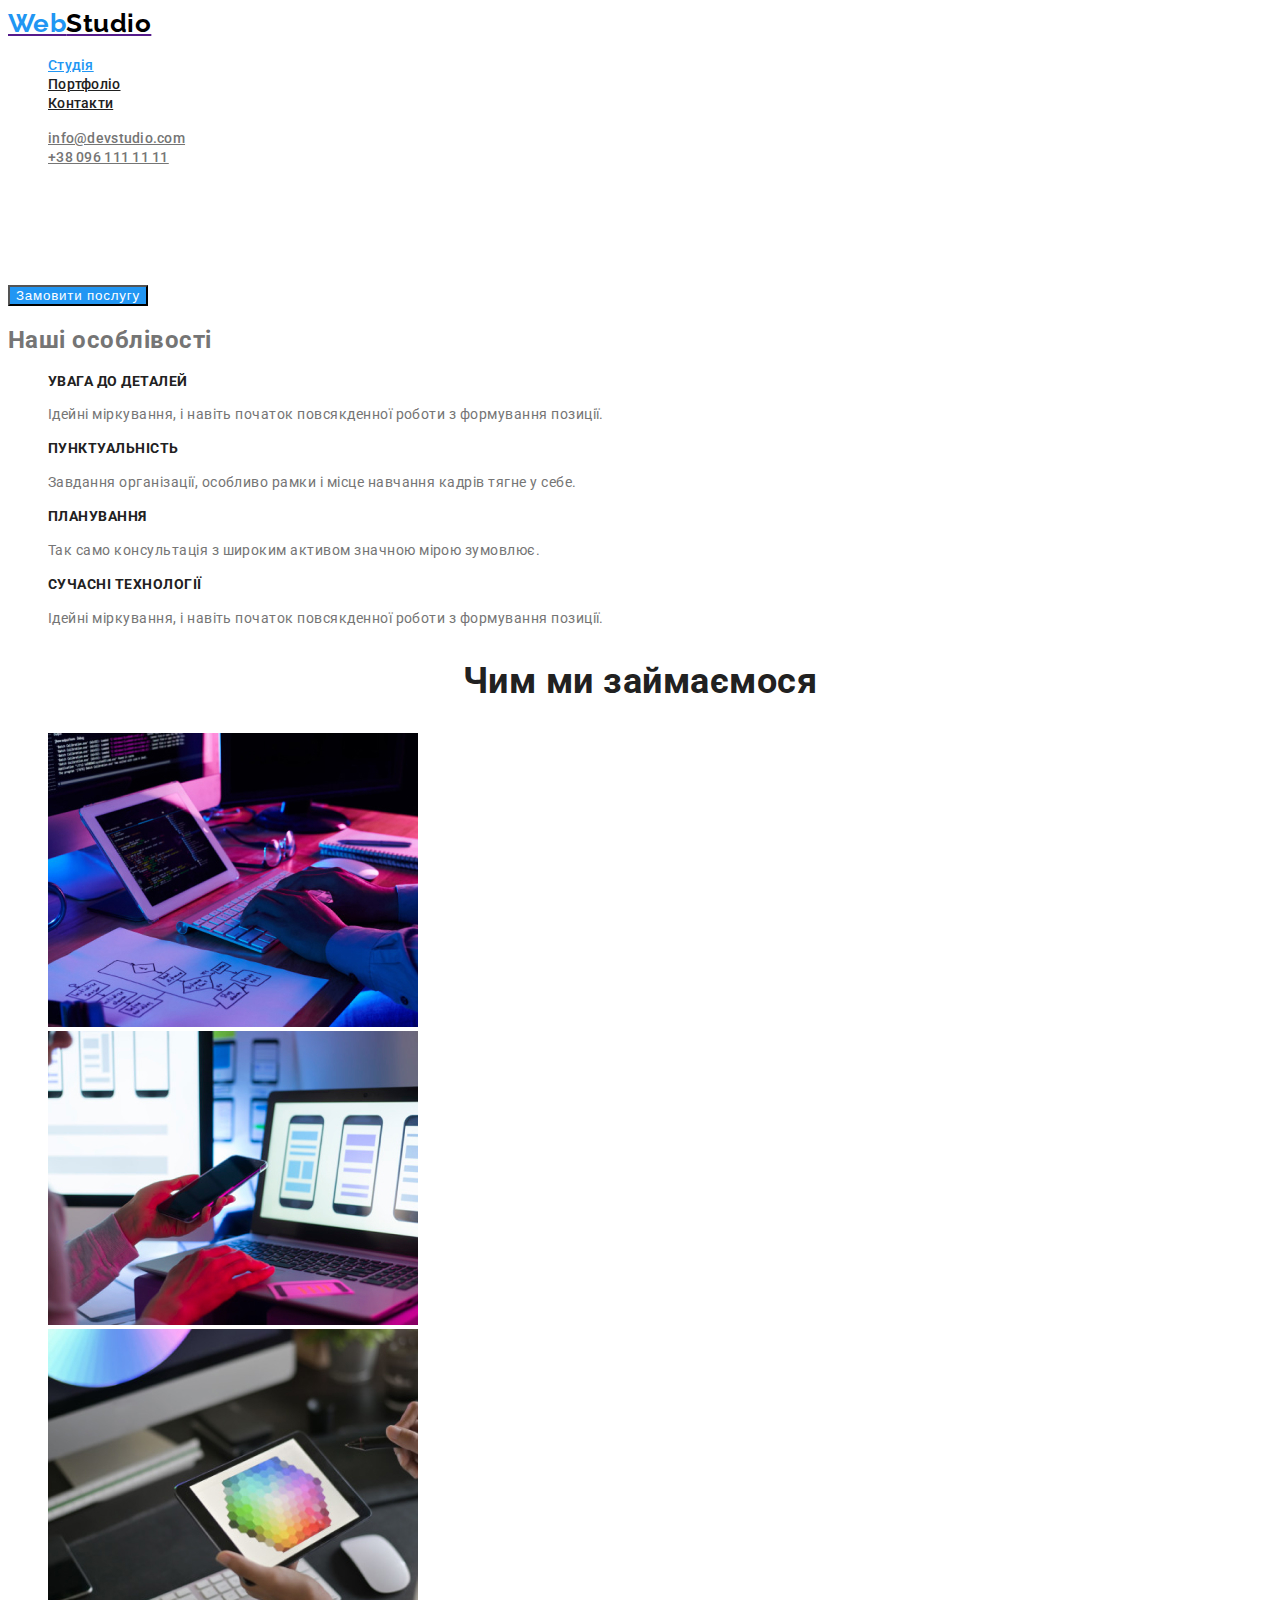
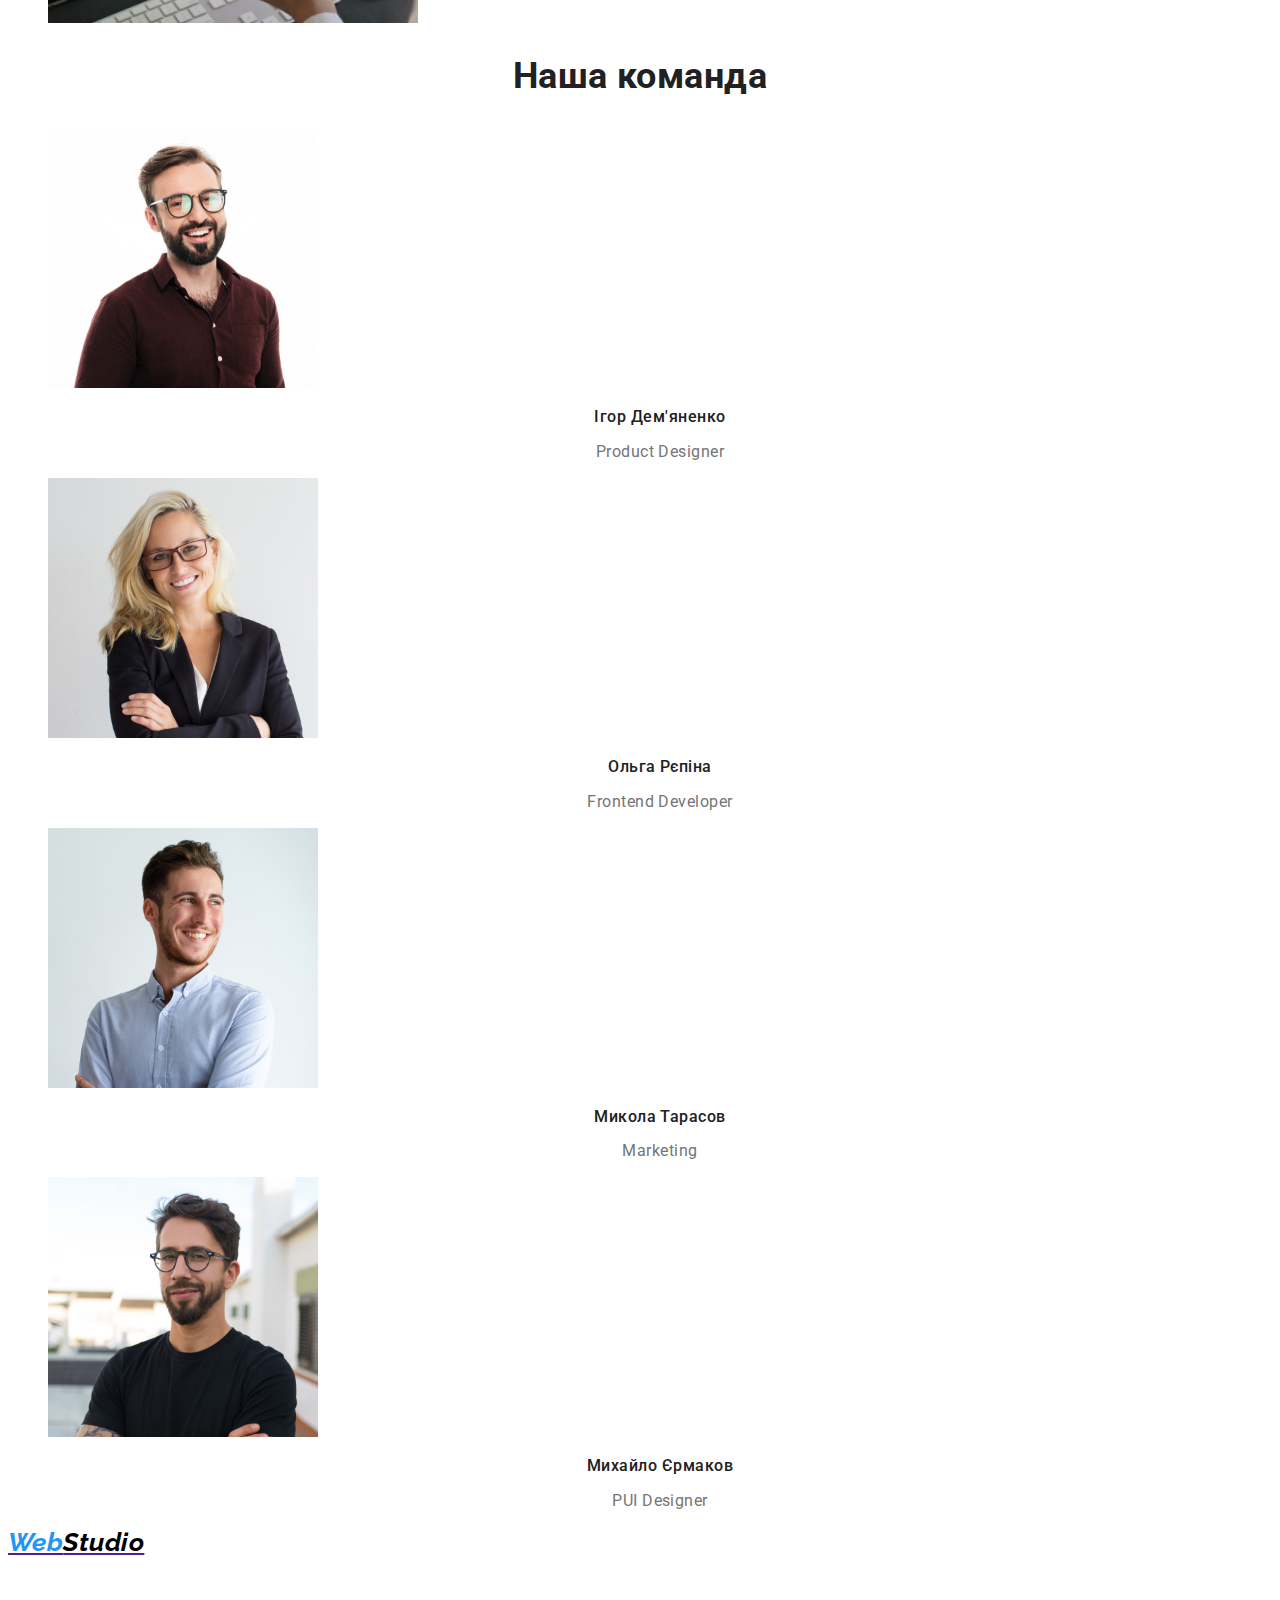
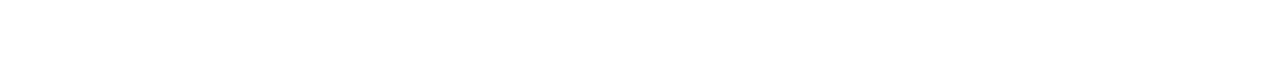
==== index.html @ aeb6a616 "1" ====
<!DOCTYPE html>
<html lang="uk">
  <head>
    <meta charset="UTF-8" />
    <meta http-equiv="X-UA-Compatible" content="IE=edge" />
    <meta name="viewport" content="width=device-width, initial-scale=1.0" />
    <title>Document</title>
    <link rel="preconnect" href="https://fonts.googleapis.com" />
    <link rel="preconnect" href="https://fonts.gstatic.com" crossorigin />
    <link
      href="https://fonts.googleapis.com/css2?family=Raleway:wght@700&family=Roboto:wght@400;500;700;900&display=swap"
      rel="stylesheet"
    />
    <link rel="stylesheet" href="./css/styles.css" />
  </head>
  <body>
    <!--Верхня лінія-->
    <header>
      <a href="" class="logo"
        ><span class="logo-blue">Web</span
        ><span class="logo-black">Studio</span></a
      >
      <link rel="preconnect" href="https://fonts.googleapis.com" />
      <link rel="preconnect" href="https://fonts.gstatic.com" crossorigin />
      <nav>
        <ul class="site-nav list">
          <li><a href="./index.html" class="link current">Студія</a></li>
          <li><a href="./portfolio.html" class="link">Портфоліо</a></li>
          <li><a href="" class="link">Контакти</a></li>
        </ul>
      </nav>
      <ul class="auth-nav list">
        <li><a href="mailto:info@devstudio.com">info@devstudio.com</a></li>
        <li><a href="tel:+380961111111">+38 096 111 11 11</a></li>
      </ul>
    </header>
    <!--Шапка-->
    <main>
      <section class="order">
        <h1 class="order-text">Ефективні рішення для вашого бізнесу</h1>
        <button class="button primary" type="button">Замовити послугу</button>
      </section>
      <!--Особливості-->
      <section class="features">
        <h2>Наші особлівості</h2>
        <ul class="list">
          <li>
            <h3>УВАГА ДО ДЕТАЛЕЙ</h3>
            <p>
              Ідейні міркування, і навіть початок повсякденної роботи з
              формування позиції.
            </p>
          </li>
          <li>
            <h3>ПУНКТУАЛЬНІСТЬ</h3>
            <p>
              Завдання організації, особливо рамки і місце навчання кадрів тягне
              у себе.
            </p>
          </li>
          <li>
            <h3>ПЛАНУВАННЯ</h3>
            <p>
              Так само консультація з широким активом значною мірою зумовлює.
            </p>
          </li>
          <li>
            <h3>СУЧАСНІ ТЕХНОЛОГІЇ</h3>
            <p>
              Ідейні міркування, і навіть початок повсякденної роботи з
              формування позиції.
            </p>
          </li>
        </ul>
      </section>
      <!--Чим ми займаємося-->
      <section class="examples">
        <h2>Чим ми займаємося</h2>
        <ul class="list">
          <li>
            <img
              src="./images/img(1).jpg"
              alt="праця на всіх девайсах"
              width="370"
            />
          </li>
          <li>
            <img
              src="./images/img(2).jpg"
              alt="розробка версій для смартфонів"
              width="370"
            />
          </li>
          <li>
            <img src="./images/img(3).jpg" alt="вибір кольору" width="370" />
          </li>
        </ul>
      </section>
      <!--Наша команда-->
      <section class="team">
        <h2>Наша команда</h2>
        <ul class="list">
          <li>
            <img
              src="./images/img(4).jpg"
              alt="фото Ігора Дем'яненко"
              width="270"
            />
            <h3>Ігор Дем'яненко</h3>
            <p>Product Designer</p>
          </li>
          <li>
            <img
              src="./images/img(5).jpg"
              alt="фото Ольгі Рєпіної"
              width="270"
            />
            <h3>Ольга Рєпіна</h3>
            <p>Frontend Developer</p>
          </li>
          <li>
            <img
              src="./images/img(6).jpg"
              alt="фото Миколи Тарасова"
              width="270"
            />
            <h3>Микола Тарасов</h3>
            <p>Marketing</p>
          </li>
          <li>
            <img
              src="./images/img(7).jpg"
              alt="фото Михайла Єрмакова"
              width="270"
            />
            <h3>Михайло Єрмаков</h3>
            <p>PUI Designer</p>
          </li>
        </ul>
      </section>
    </main>
    <!--Підвал-->
    <footer>
      <address>
        <a href="" class="logo"
          ><span class="logo-blue">Web</span
          ><span class="logo-black">Studio</span></a
        >
        <ul class="list">
          <li><a href="">м. Київ, пр-т Лесі Українки, 26</a></li>
          <li>
            <a class="footer-emaile" href="mailto:info@devstudio.com"
              >info@devstudio.com</a
            >
          </li>
          <li>
            <a class="footer-telephon" href="tel:+380961111111"
              >+38 096 111 11 11</a
            >
          </li>
        </ul>
      </address>
    </footer>
  </body>
</html>
---- css/styles.css ----
:root{
    --primary-text-color: #757575;
    --h-text-color: #212121;
    --accent-color: #2196F3;
    --adress-color: rgba(255, 255, 255, 0.6);
    --primary-white-color: #ffffff;
    --bg-color: #2F303A;

}

body{
    font-family: Roboto, sans-serif;
    font: Roboto;
    position: relative;
    background-color: var(--primary-white-color);
    color: var(--primary-text-color);
    letter-spacing: 0.03em;
}

.button{
    cursor: pointer;
}

.list{
    list-style-type: none;
}

/* header */

.logo{
    font-family: Raleway, sans-serif;
    font-weight: 700;
    line-height: 1.19;
    font-size: 26px;
}
.logo-blue{
    color: #2196F3;
}
.logo-black{
    color: black;
} 
/* site nav */
.site-nav .link{
    color: var(--h-text-color);
    font-weight: 500;
    font-size: 14px;
    line-height: 1.14;
    letter-spacing: 0.02em; 
}
.site-nav .link.current{
    color: var(--accent-color);
}
.site-nav .link:hover,
.site-nav .link:focus{
    color: var(--accent-color);
}

/* auth nav */

.auth-nav a{
    color: var(--primary-text-color);
    font-weight: 500;
    font-size: 14px;
    line-height: 1.14;
    letter-spacing: 0.02em; 
}
.auth-nav a:hover,
.auth-nav a:focus{
    color: var(--accent-color);
}

/* order */
.order{
    color: var(--primary-white-color);
}
.order-text{
    font-weight: 900;
    letter-spacing: 0.06em;
    font-weight: 900;
    font-size: 44px;
    line-height: 1.36;
    text-align: center;
    letter-spacing: 0.06em;
}
.button.primary{
    color: var(--primary-white-color);
    background: var(--accent-color);
    letter-spacing: 0.06em;
}
/* main  */

.features h3{
    color: var(--h-text-color);
    font-weight: 700;
    font-size: 14px;
    line-height: 1.14;
}

.features p{
    font-size: 14px;
    line-height: 1.71;
}

/* examples */
.examples h2{
    color: var(--h-text-color);
    font-size: 36px;
    line-height: 1.16;
    text-align: center;
}

/* team */
.team h2{
    color: var(--h-text-color);
    font-size: 36px;
    line-height: 1.16;
    text-align: center;
}

.team h3{
    color: var(--h-text-color);
    font-weight: 500;
    font-size: 16px;
    line-height: 1.18;
    text-align: center;
}

.team p{
    font-size: 16px;
    line-height: 1.18;
    text-align: center;
}
/* footer */

footer ul a{
    color: var(--primary-white-color);

}

footer address{
    font-size: 14px;
    line-height: 1.71;
}

/* button */

.button.filter{
    color: var(--h-text-color);
    background-color: var(--primary-white-color);
    font-weight: 500;
    font-size: 16px;
    line-height: 1.62;
    text-align: center;
}
.button.filter:hover,
.button.filter:focus{
    color: var(--primary-white-color);
    background-color: var(--accent-color);
}

/* footer */

.footer-emaile{
    color: var(--adress-color);
}
.footer-telephon{
    color: var(--adress-color);
}

/* portfolio */

.portfolio h2{
    color: var(--h-text-color);
    font-weight: 700;
    font-size: 18px;
    line-height: 2;
    letter-spacing: 0.06em;
}
.portfolio p{
    color: var(--primary-text-color);
    font-size: 16px;
    line-height: 1.88;
}
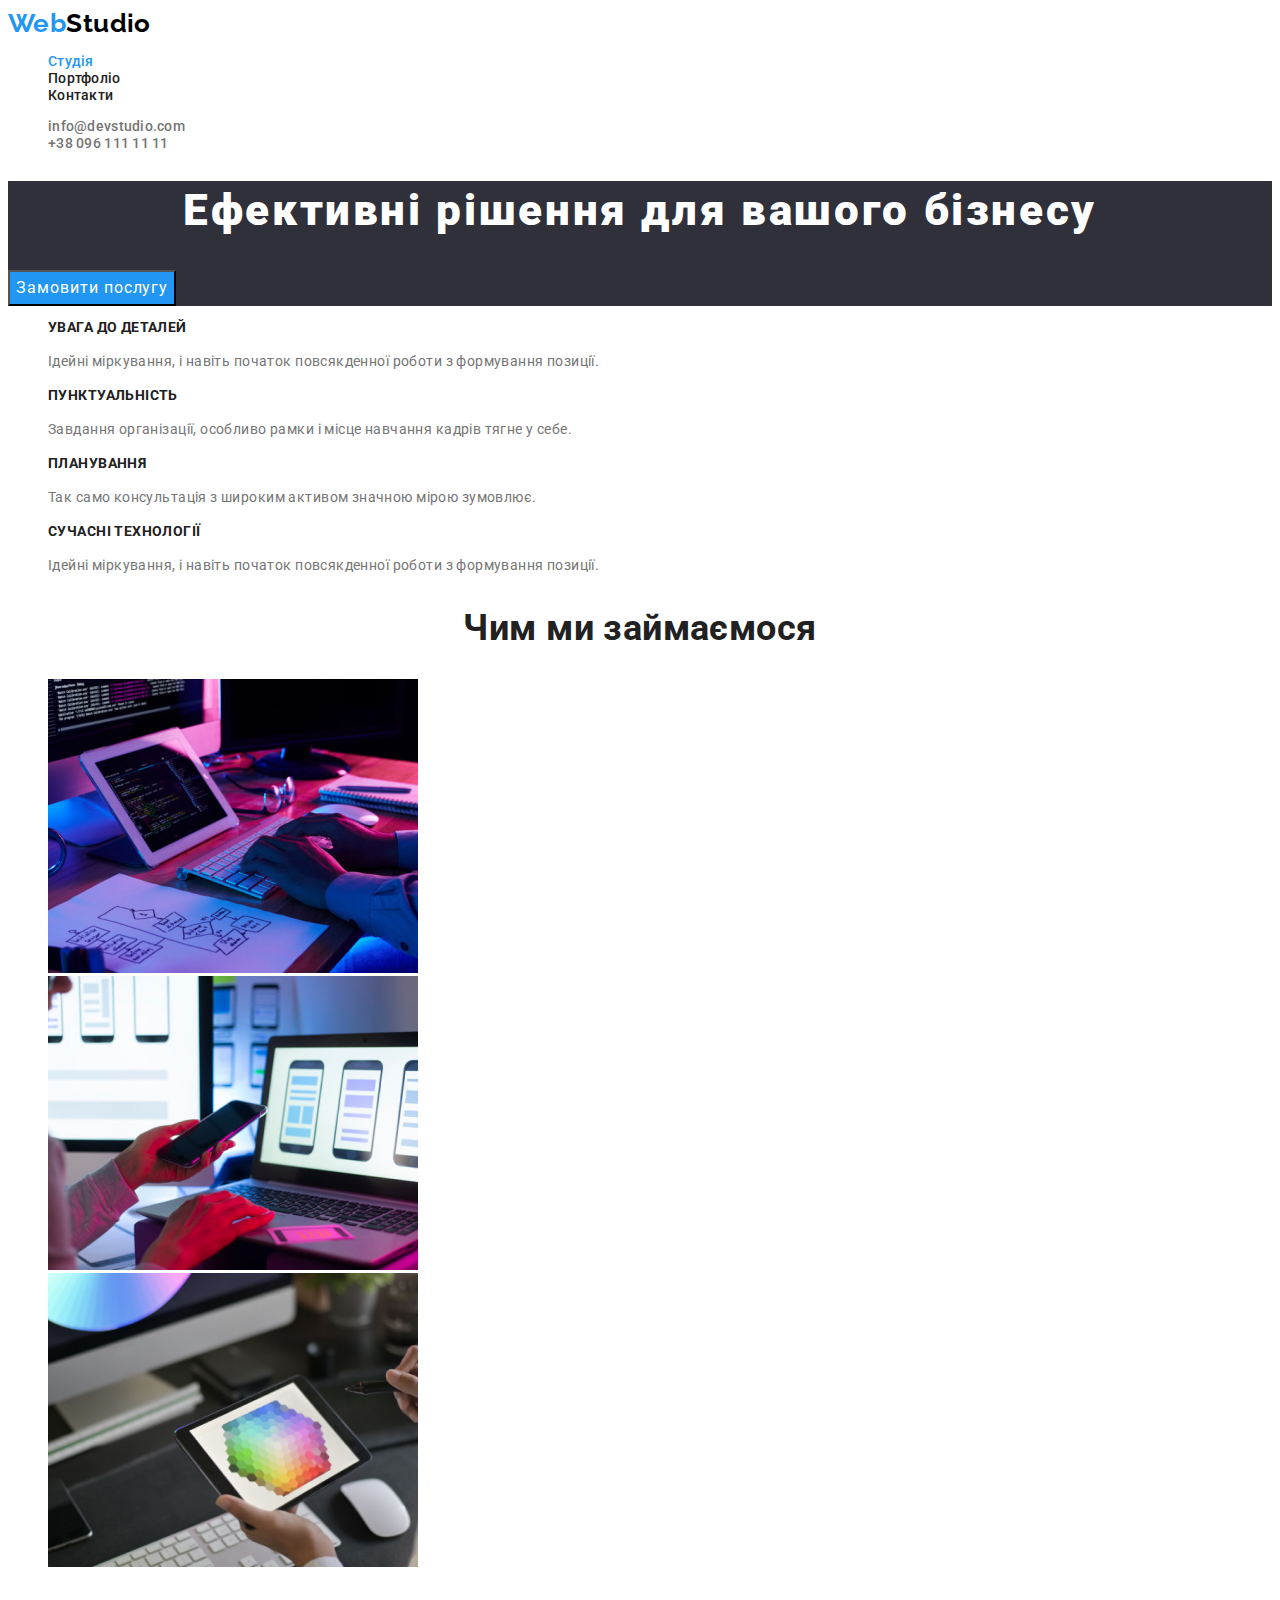
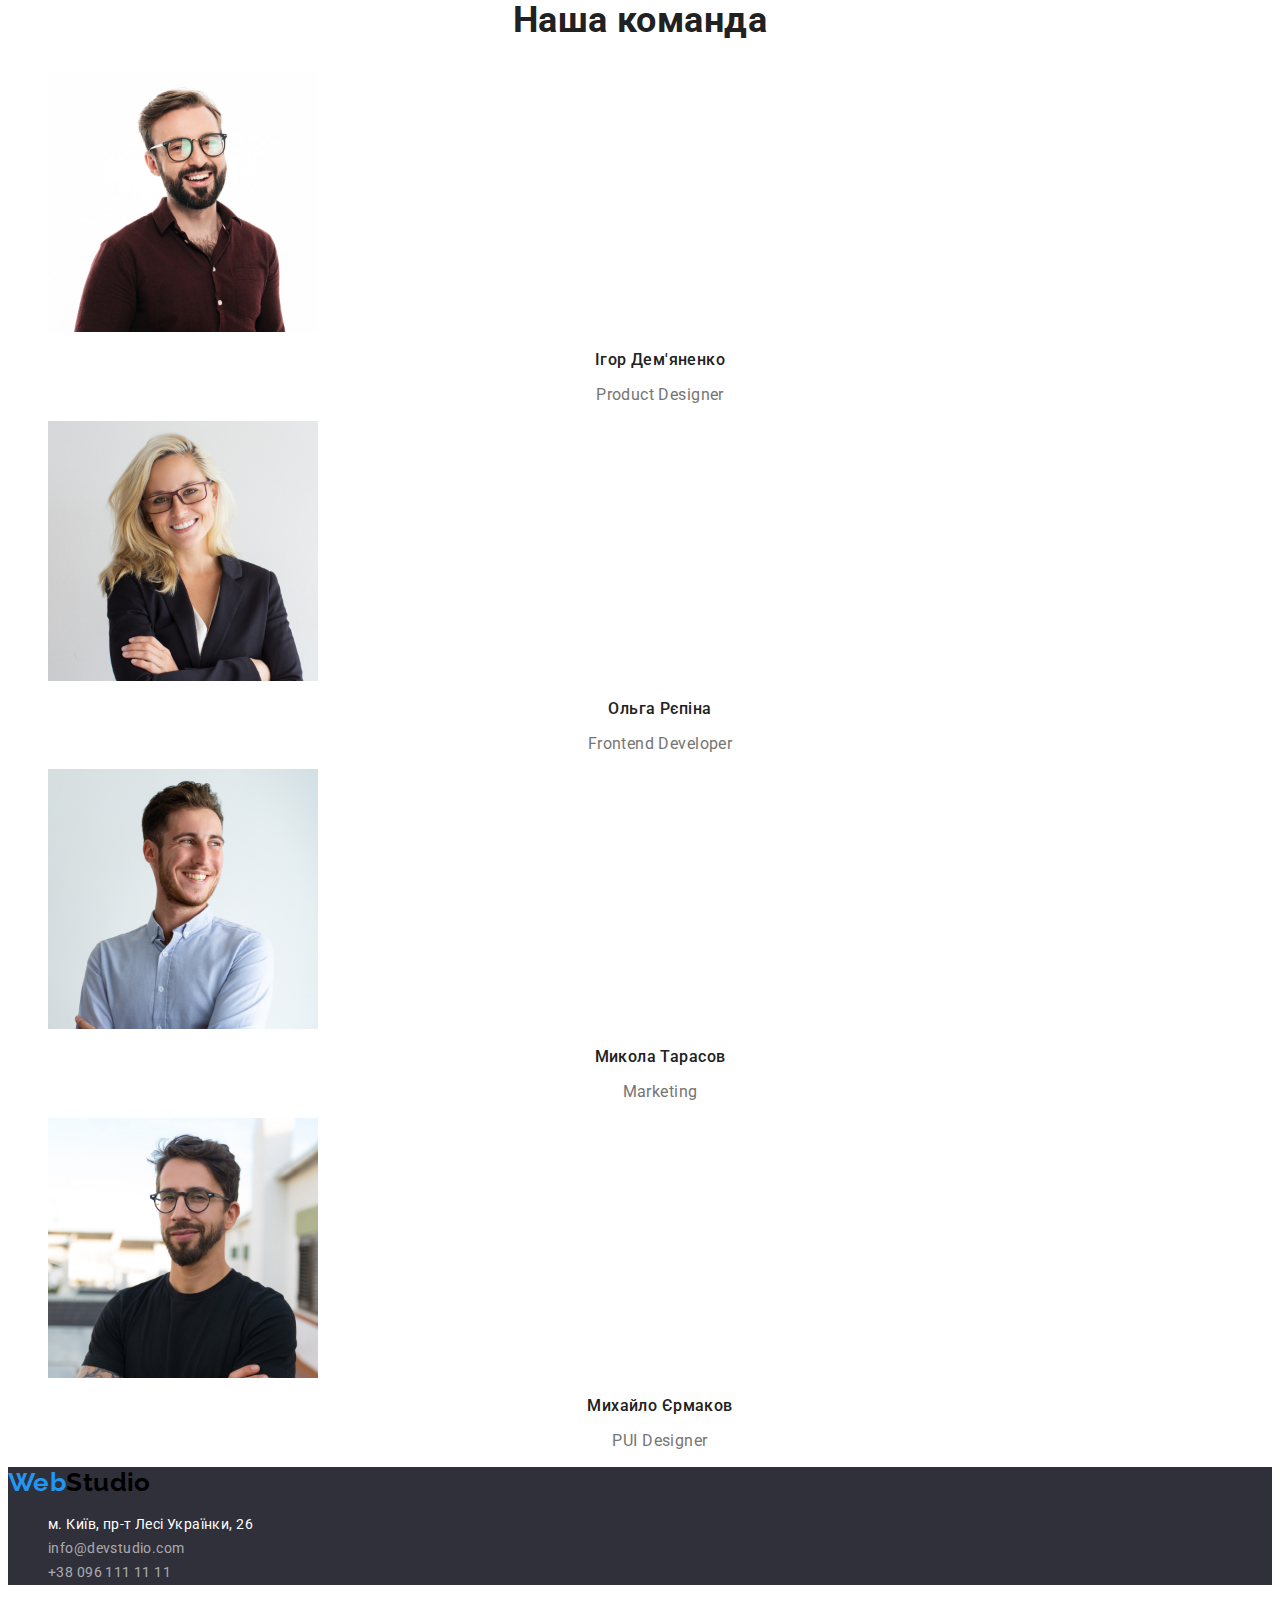
==== commit 584cd7b9: "10.22.22" ====
--- a/index.html
+++ b/index.html
@@ -20,8 +20,6 @@
         ><span class="logo-blue">Web</span
         ><span class="logo-black">Studio</span></a
       >
-      <link rel="preconnect" href="https://fonts.googleapis.com" />
-      <link rel="preconnect" href="https://fonts.gstatic.com" crossorigin />
       <nav>
         <ul class="site-nav list">
           <li><a href="./index.html" class="link current">Студія</a></li>
@@ -42,7 +40,7 @@
       </section>
       <!--Особливості-->
       <section class="features">
-        <h2>Наші особлівості</h2>
+        <h2 class="visually-hidden">Наші особлівості</h2>
         <ul class="list">
           <li>
             <h3>УВАГА ДО ДЕТАЛЕЙ</h3>
--- a/css/styles.css
+++ b/css/styles.css
@@ -10,17 +10,30 @@
 
 body{
     font-family: Roboto, sans-serif;
-    font: Roboto;
-    position: relative;
+    font-size: 14px;
     background-color: var(--primary-white-color);
     color: var(--primary-text-color);
     letter-spacing: 0.03em;
+    text-decoration: none;
 }
 
 .button{
     cursor: pointer;
-}
-
+    font-family: inherit;
+}
+.visually-hidden {
+    position: absolute;
+    width: 1px;
+    height: 1px;
+    margin: -1px;
+    border: 0;
+    padding: 0;
+    
+    white-space: nowrap;
+    clip-path: inset(100%);
+    clip: rect(0 0 0 0);
+    overflow: hidden;
+  }
 .list{
     list-style-type: none;
 }
@@ -30,8 +43,10 @@
 .logo{
     font-family: Raleway, sans-serif;
     font-weight: 700;
+    font-style: normal;
     line-height: 1.19;
     font-size: 26px;
+    text-decoration: none;
 }
 .logo-blue{
     color: #2196F3;
@@ -43,9 +58,9 @@
 .site-nav .link{
     color: var(--h-text-color);
     font-weight: 500;
-    font-size: 14px;
     line-height: 1.14;
-    letter-spacing: 0.02em; 
+    letter-spacing: 0.02em;
+    text-decoration: none; 
 }
 .site-nav .link.current{
     color: var(--accent-color);
@@ -53,6 +68,7 @@
 .site-nav .link:hover,
 .site-nav .link:focus{
     color: var(--accent-color);
+    text-decoration: none;
 }
 
 /* auth nav */
@@ -60,9 +76,9 @@
 .auth-nav a{
     color: var(--primary-text-color);
     font-weight: 500;
-    font-size: 14px;
     line-height: 1.14;
-    letter-spacing: 0.02em; 
+    letter-spacing: 0.02em;
+    text-decoration: none; 
 }
 .auth-nav a:hover,
 .auth-nav a:focus{
@@ -72,6 +88,7 @@
 /* order */
 .order{
     color: var(--primary-white-color);
+    background-color: var(--bg-color);
 }
 .order-text{
     font-weight: 900;
@@ -86,18 +103,18 @@
     color: var(--primary-white-color);
     background: var(--accent-color);
     letter-spacing: 0.06em;
+    font-size: 16px;
+    line-height: 1.87;
 }
 /* main  */
 
 .features h3{
     color: var(--h-text-color);
-    font-weight: 700;
     font-size: 14px;
     line-height: 1.14;
 }
 
 .features p{
-    font-size: 14px;
     line-height: 1.71;
 }
 
@@ -131,16 +148,30 @@
     text-align: center;
 }
 /* footer */
-
+footer{
+    background-color: var(--bg-color);
+}
 footer ul a{
     color: var(--primary-white-color);
+    text-decoration: none;
 
 }
 
 footer address{
-    font-size: 14px;
     line-height: 1.71;
-}
+    font-style: normal;
+}
+footer address a:hover,
+footer address a:focus{
+    color: var(--accent-color);
+}
+.footer-emaile{
+    color: var(--adress-color);
+}
+.footer-telephon{
+    color: var(--adress-color);
+}
+
 
 /* button */
 
@@ -158,20 +189,15 @@
     background-color: var(--accent-color);
 }
 
-/* footer */
-
-.footer-emaile{
-    color: var(--adress-color);
-}
-.footer-telephon{
-    color: var(--adress-color);
-}
+
 
 /* portfolio */
 
+.portfolio a{
+    text-decoration: none;
+}
 .portfolio h2{
     color: var(--h-text-color);
-    font-weight: 700;
     font-size: 18px;
     line-height: 2;
     letter-spacing: 0.06em;
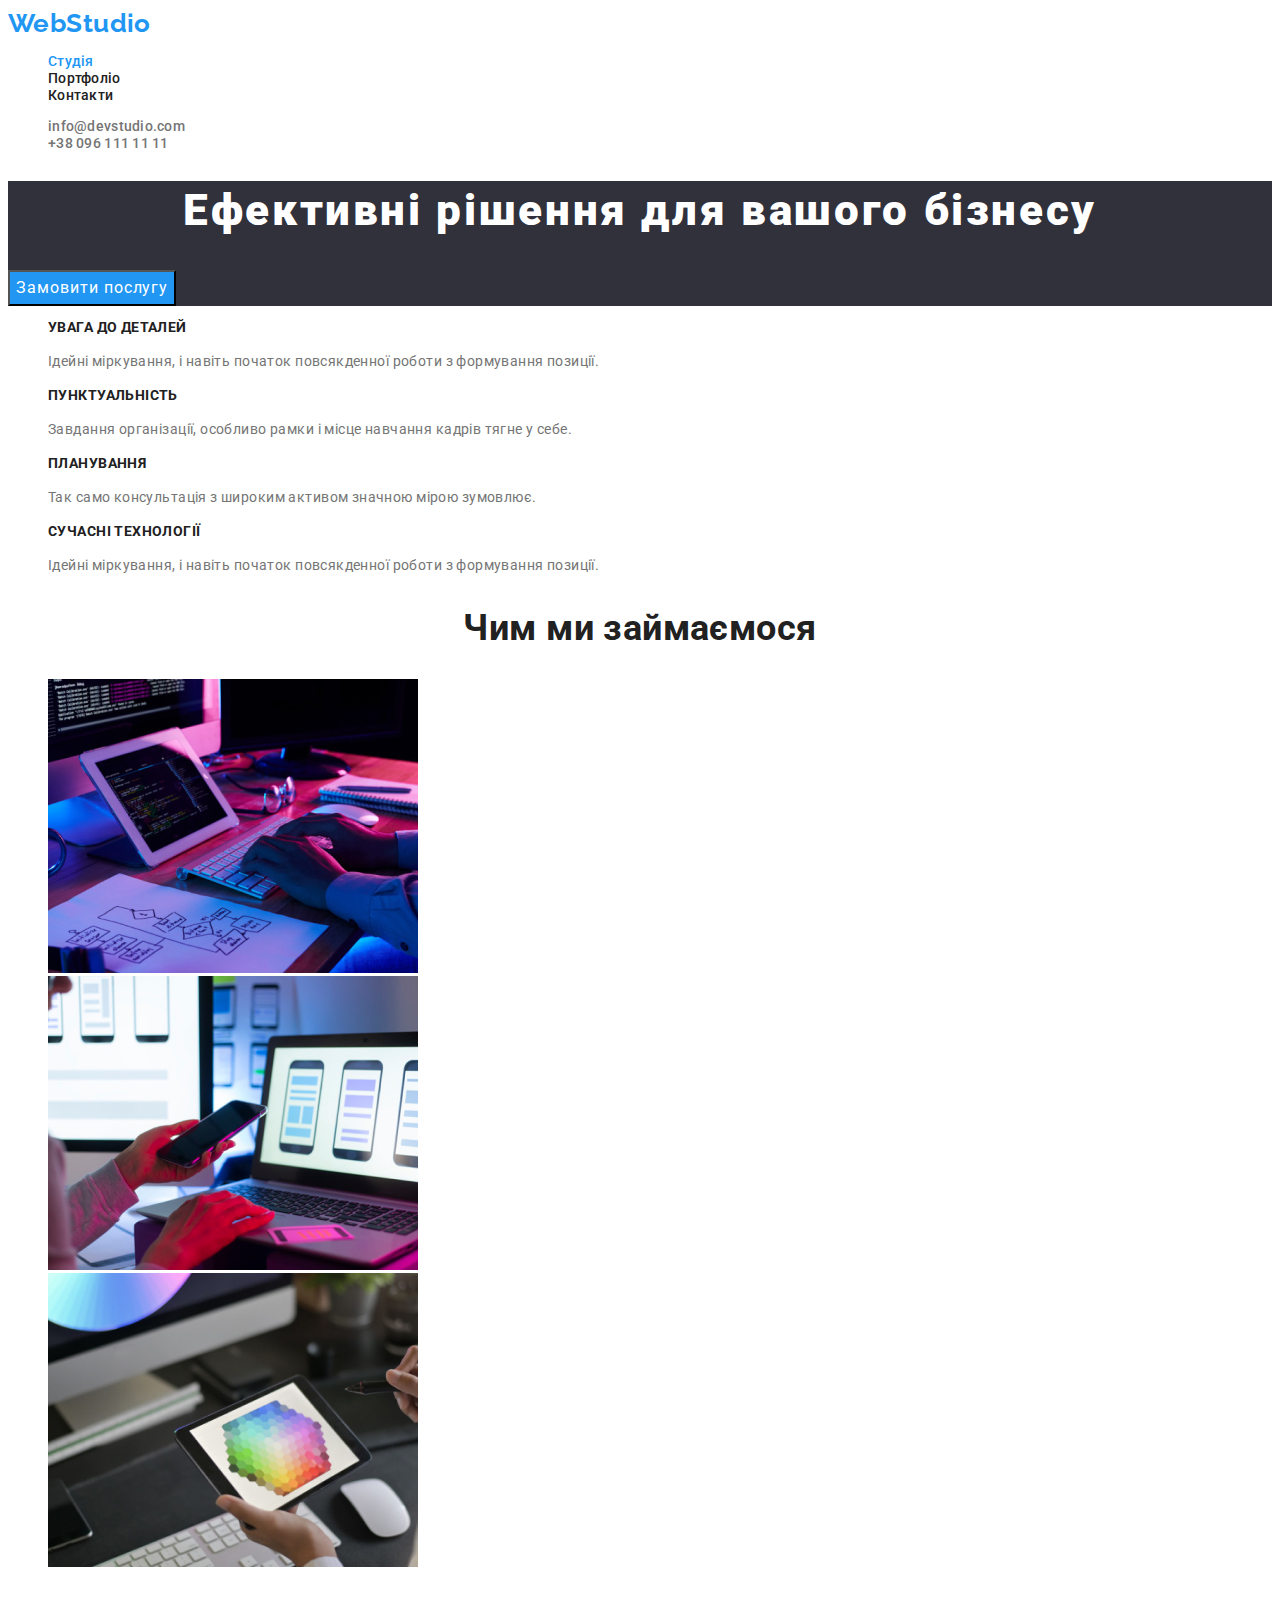
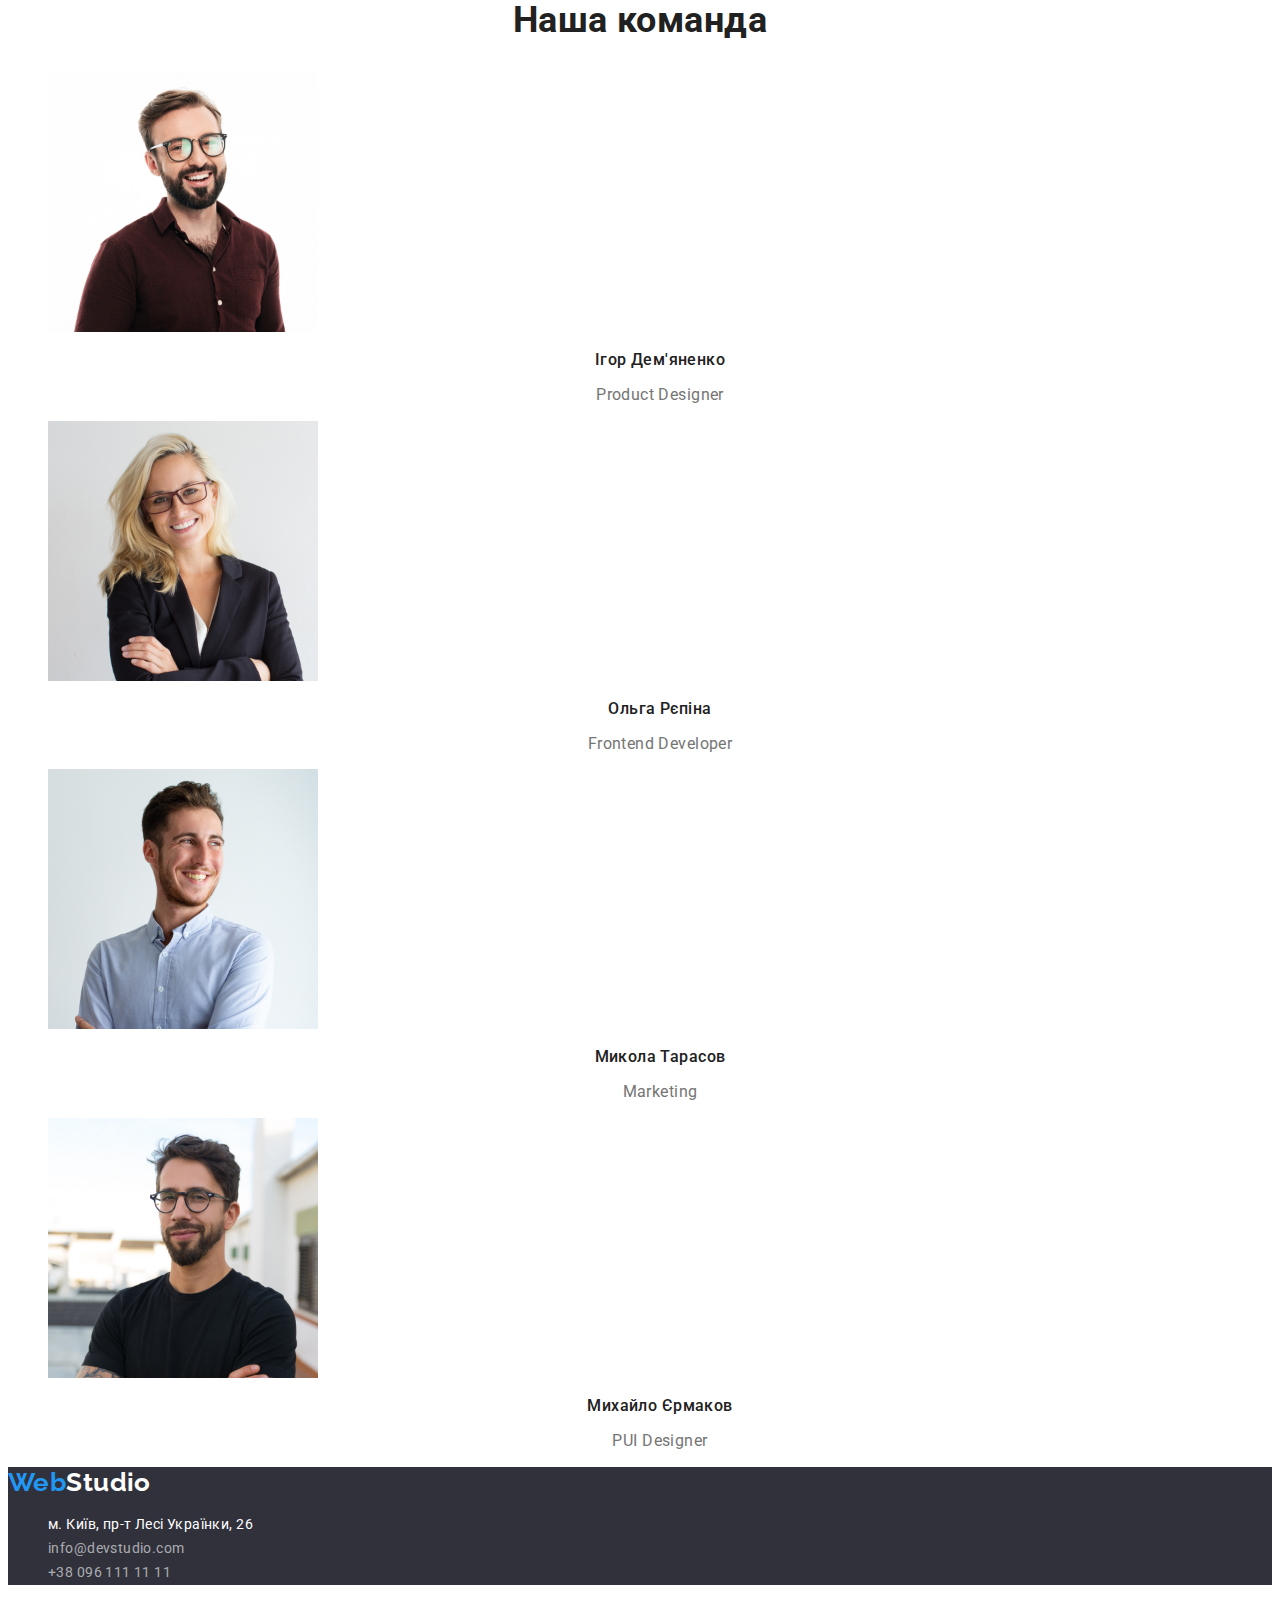
==== commit d6acedd4: "10.23.22" ====
--- a/index.html
+++ b/index.html
@@ -16,7 +16,7 @@
   <body>
     <!--Верхня лінія-->
     <header>
-      <a href="" class="logo"
+      <a href="./index.html" class="logo"
         ><span class="logo-blue">Web</span
         ><span class="logo-black">Studio</span></a
       >
@@ -140,9 +140,9 @@
     <!--Підвал-->
     <footer>
       <address>
-        <a href="" class="logo"
+        <a href="./index.html" class="logo"
           ><span class="logo-blue">Web</span
-          ><span class="logo-black">Studio</span></a
+          ><span class="logo-white">Studio</span></a
         >
         <ul class="list">
           <li><a href="">м. Київ, пр-т Лесі Українки, 26</a></li>
--- a/css/styles.css
+++ b/css/styles.css
@@ -4,8 +4,11 @@
     --accent-color: #2196F3;
     --adress-color: rgba(255, 255, 255, 0.6);
     --primary-white-color: #ffffff;
-    --bg-color: #2F303A;
-
+    --bg-color: hsl(235, 10%, 21%);
+    --rgba-logo-black: rgba(33, 150, 243, 1);
+    --rgba-logo-white: rgba(255, 255, 255, 1);
+    --rgba-logo-blue: rgba(33, 150, 243, 1);
+    --botton-bgd: #F5F4FA;
 }
 
 body{
@@ -14,7 +17,6 @@
     background-color: var(--primary-white-color);
     color: var(--primary-text-color);
     letter-spacing: 0.03em;
-    text-decoration: none;
 }
 
 .button{
@@ -49,11 +51,14 @@
     text-decoration: none;
 }
 .logo-blue{
-    color: #2196F3;
+    color: var(--rgba-logo-blue);
 }
 .logo-black{
-    color: black;
+    color: var(--rgba-logo-black);
 } 
+.logo-white{
+    color: var(--rgba-logo-white);
+}
 /* site nav */
 .site-nav .link{
     color: var(--h-text-color);
@@ -103,8 +108,11 @@
     color: var(--primary-white-color);
     background: var(--accent-color);
     letter-spacing: 0.06em;
-    font-size: 16px;
+    font-style: bold;
+    font-size: 16px;
+    font-family: inherit;
     line-height: 1.87;
+
 }
 /* main  */
 
@@ -172,6 +180,7 @@
     color: var(--adress-color);
 }
 
+/* main portfolio */
 
 /* button */
 
@@ -182,6 +191,7 @@
     font-size: 16px;
     line-height: 1.62;
     text-align: center;
+    background-color: var(--botton-bgd);
 }
 .button.filter:hover,
 .button.filter:focus{
